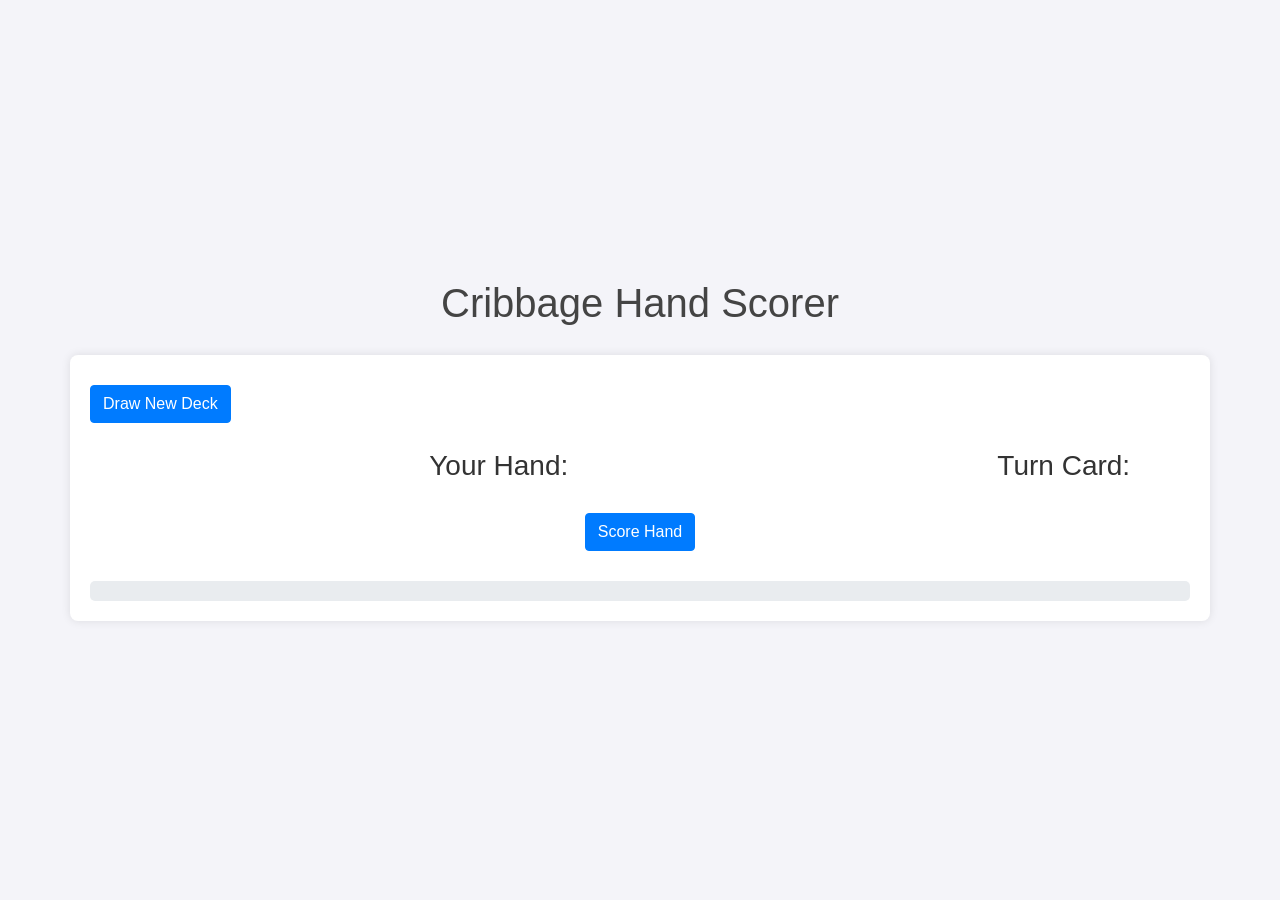
==== templates/index.html @ 959033b8 "Tweaking" ====
<!DOCTYPE html>
<html lang="en">
<head>
  <meta charset="UTF-8" />
  <meta name="viewport" content="width=device-width, initial-scale=1.0" />
  <title>Cribbage Scorer</title>
  <link rel="stylesheet" href="https://stackpath.bootstrapcdn.com/bootstrap/4.5.2/css/bootstrap.min.css" />
  <link rel="stylesheet" href="/static/css/style.css" />
  <style>
    body {
      font-family: Arial, sans-serif;
      background-color: #f4f4f9;
      color: #333;
      margin: 0;
      padding: 0;
      display: flex;
      flex-direction: column;
      align-items: center;
      justify-content: center;
      min-height: 100vh;
    }
    h1 {
      margin-top: 20px;
      font-size: 2.5em;
      color: #444;
    }
    .container {
      margin: 20px auto;
      padding: 20px;
      background: #fff;
      box-shadow: 0 0 10px rgba(0, 0, 0, 0.1);
      border-radius: 8px;
    }
    .card-container {
      display: flex;
      gap: 10px;
      overflow-x: auto;
    }
    button {
      padding: 10px 20px;
      margin: 10px 0;
      border: none;
      background-color: #007bff;
      color: white;
      border-radius: 5px;
      cursor: pointer;
      transition: background-color 0.3s;
    }
    button:hover {
      background-color: #0056b3;
    }
    #score {
      font-size: 2em;
      margin-top: 20px;
    }
    #score-breakdown {
      margin-top: 20px;
      padding: 10px;
      background: #e9ecef;
      border-radius: 5px;
    }
  </style>
</head>
<body>
  <h1>Cribbage Hand Scorer</h1>
  <div class="container">
    <div class="d-flex justify-content-between mb-3">
      <button id="draw-deck" class="btn btn-primary">Draw New Deck</button>
      <div id="cards" class="card-container">
        <!-- Card images will be added here -->
      </div>
    </div>
    <div class="row">
      <div class="col-9">
        <h3>Your Hand:</h3>
        <div id="hand" class="card-container"></div>
      </div>
      <div class="col-3">
        <h3>Turn Card:</h3>
        <div id="turn-card" class="card-container"></div>
      </div>
    </div>
    <button id="score-btn" class="btn btn-primary">Score Hand</button>
    <h2 id="score"></h2>
    <div id="score-breakdown">
      <!-- Score breakdown will appear here -->
    </div>
  </div>
  <script src="https://code.jquery.com/jquery-3.5.1.slim.min.js"></script>
  <script src="https://cdn.jsdelivr.net/npm/@popperjs/core@2.5.4/dist/umd/popper.min.js"></script>
  <script src="https://stackpath.bootstrapcdn.com/bootstrap/4.5.2/js/bootstrap.min.js"></script>
  <script src="/static/js/script.js"></script>
</body>
</html>
---- static/css/style.css ----
body {
    font-family: Arial, sans-serif;
    text-align: center;
  }
  
  .card-container {
    display: inline-block;
    margin: 10px;
  }
  
  img {
    width: 100px;
  }
  
  button {
    padding: 10px 20px;
    margin: 10px;
    cursor: pointer;
  }
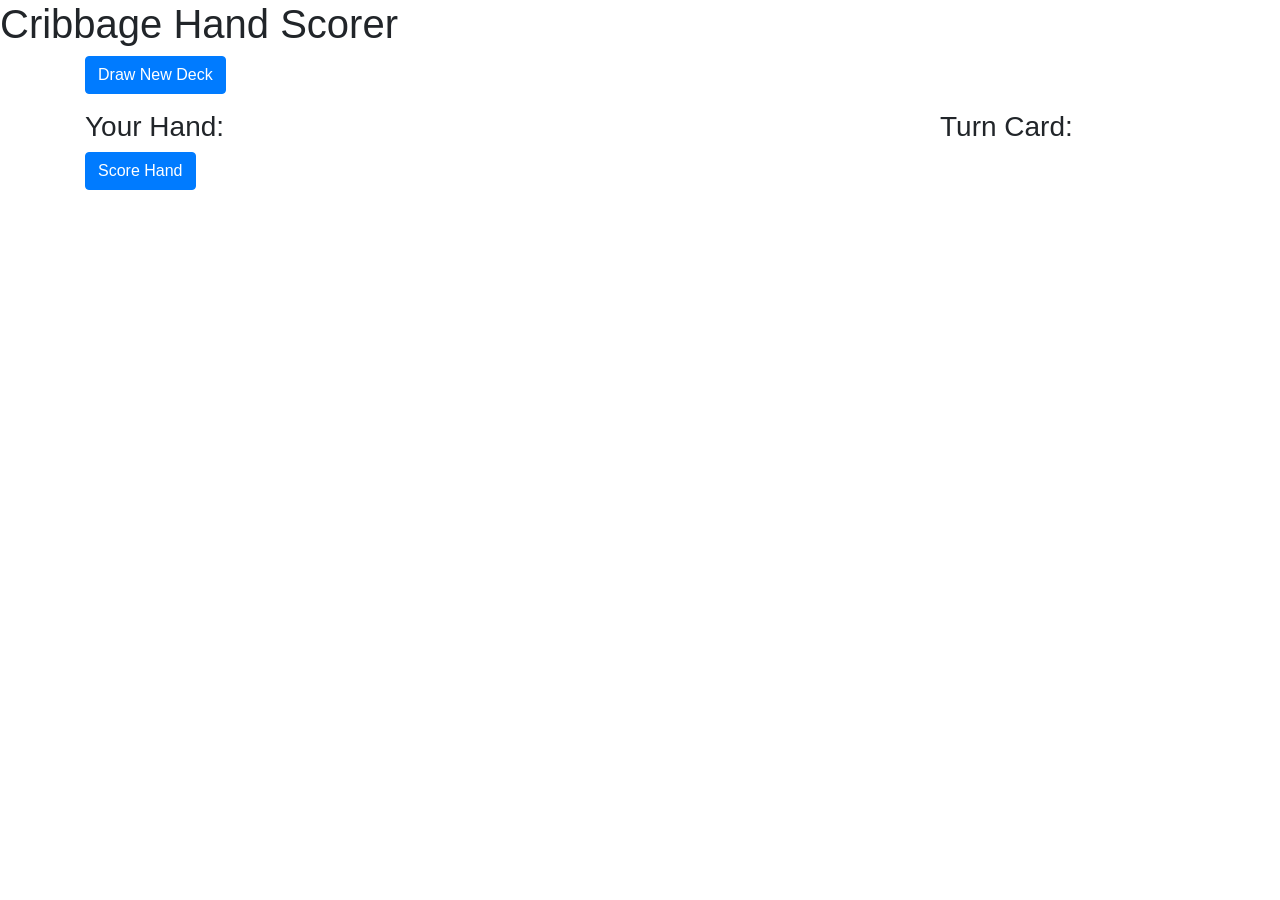
==== commit c2685f94: "Style Update" ====
--- a/templates/index.html
+++ b/templates/index.html
@@ -5,61 +5,7 @@
   <meta name="viewport" content="width=device-width, initial-scale=1.0" />
   <title>Cribbage Scorer</title>
   <link rel="stylesheet" href="https://stackpath.bootstrapcdn.com/bootstrap/4.5.2/css/bootstrap.min.css" />
-  <link rel="stylesheet" href="/static/css/style.css" />
-  <style>
-    body {
-      font-family: Arial, sans-serif;
-      background-color: #f4f4f9;
-      color: #333;
-      margin: 0;
-      padding: 0;
-      display: flex;
-      flex-direction: column;
-      align-items: center;
-      justify-content: center;
-      min-height: 100vh;
-    }
-    h1 {
-      margin-top: 20px;
-      font-size: 2.5em;
-      color: #444;
-    }
-    .container {
-      margin: 20px auto;
-      padding: 20px;
-      background: #fff;
-      box-shadow: 0 0 10px rgba(0, 0, 0, 0.1);
-      border-radius: 8px;
-    }
-    .card-container {
-      display: flex;
-      gap: 10px;
-      overflow-x: auto;
-    }
-    button {
-      padding: 10px 20px;
-      margin: 10px 0;
-      border: none;
-      background-color: #007bff;
-      color: white;
-      border-radius: 5px;
-      cursor: pointer;
-      transition: background-color 0.3s;
-    }
-    button:hover {
-      background-color: #0056b3;
-    }
-    #score {
-      font-size: 2em;
-      margin-top: 20px;
-    }
-    #score-breakdown {
-      margin-top: 20px;
-      padding: 10px;
-      background: #e9ecef;
-      border-radius: 5px;
-    }
-  </style>
+  <link rel="stylesheet" href="{{ url_for('static', filename='css/style.css') }}">
 </head>
 <body>
   <h1>Cribbage Hand Scorer</h1>
